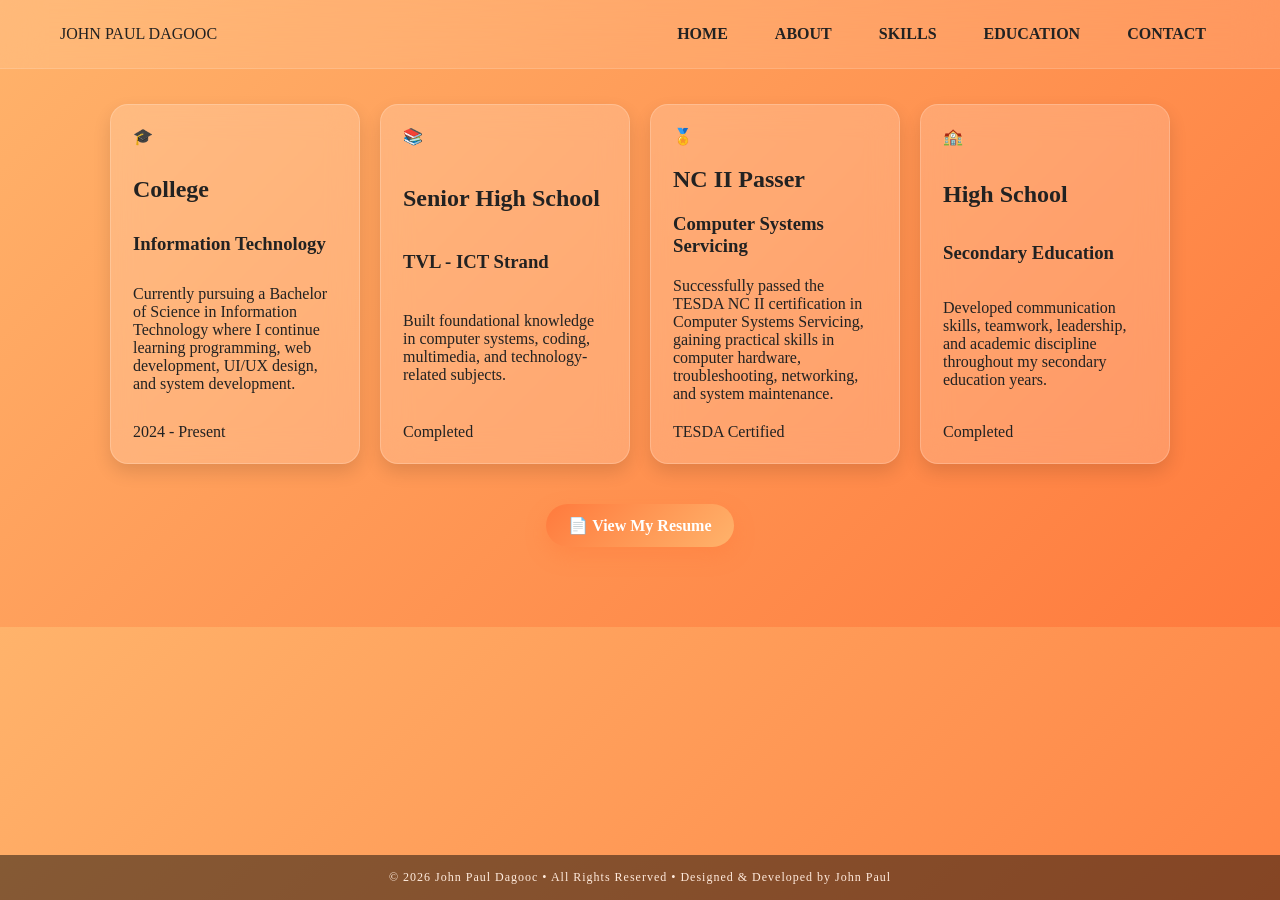
==== education.html @ 3dd66cac "Add files via upload" ====
<!DOCTYPE html>
<html lang="en">
<head>
<meta charset="UTF-8">
<title>Education | Portfolio</title>
<link rel="stylesheet" href="style.css">
</head>

<body class="education-page">

<header>
    <div class="logo">JOHN PAUL DAGOOC</div>

    <nav>
        <a href="index.html">HOME</a>
        <a href="about.html">ABOUT</a>
        <a href="skills.html">SKILLS</a>
        <a href="education.html">EDUCATION</a>
        <a href="contact.html">CONTACT</a>
    </nav>
</header>

<div class="education-container">

    <div class="edu-card">
        <div class="edu-icon">🎓</div>

        <h2>College</h2>

        <h3>Information Technology</h3>

        <p>
            Currently pursuing a Bachelor of Science in Information Technology
            where I continue learning programming, web development,
            UI/UX design, and system development.
        </p>

        <span>2024 - Present</span>
    </div>

    <div class="edu-card">
        <div class="edu-icon">📚</div>

        <h2>Senior High School</h2>

        <h3>TVL - ICT Strand</h3>

        <p>
            Built foundational knowledge in computer systems,
            coding, multimedia, and technology-related subjects.
        </p>

        <span>Completed</span>
    </div>

    <div class="edu-card">
        <div class="edu-icon">🏅</div>

        <h2>NC II Passer</h2>

        <h3>Computer Systems Servicing</h3>

        <p>
            Successfully passed the TESDA NC II certification in
            Computer Systems Servicing, gaining practical skills in
            computer hardware, troubleshooting, networking,
            and system maintenance.
        </p>

        <span>TESDA Certified</span>
    </div>

    <div class="edu-card">
        <div class="edu-icon">🏫</div>

        <h2>High School</h2>

        <h3>Secondary Education</h3>

        <p>
            Developed communication skills, teamwork,
            leadership, and academic discipline throughout
            my secondary education years.
        </p>

        <span>Completed</span>
    </div>

</div>


<div class="resume-section">
    <a href="https://docs.google.com/document/d/1rkeMcp1TRCkHhzuBwTj8Loj57qtowfzm/edit?usp=sharing&ouid=114144550639795300416&rtpof=true&sd=true" target="_blank">📄 View My Resume</a>
</div>
<footer class="footer">
    <p>© 2026 John Paul Dagooc • All Rights Reserved • Designed & Developed by John Paul</p>
</footer>
</body>
</html>
---- style.css ----
* {
    margin: 0;
    padding: 0;
    box-sizing: border-box;
    font-family: 'Segoe UI';
}

body {
    background: linear-gradient(135deg, #ffb36b, #ff7a3d);
    color: #222;
}

/* HEADER */
header {
    display: flex;
    justify-content: space-between;
    padding: 25px 60px;

    /* FIXED: removed ugly dark look, made clean glass */
    background: rgba(255,255,255,0.10);
    backdrop-filter: blur(20px);
    border-bottom: 1px solid rgba(255,255,255,0.15);
}

/* NAV BUTTONS */
nav a {
    margin-left: 15px;
    text-decoration: none;
    font-weight: 600;
    color: #222;
    padding: 8px 14px;
    border-radius: 20px;
    transition: 0.3s ease;
}

nav a:hover {
    background: rgba(255,255,255,0.25);
    color: #000;
    transform: translateY(-2px) scale(1.05);
}

nav a.active {
    background: rgba(0,0,0,0.75);
    color: #fff;
}

/* HERO */
.hero {
    display: flex;
    align-items: center;
    justify-content: center;
    gap: 60px;
    padding: 80px;
}

.hero-text h1 {
    font-size: 48px;
}

.hero-text span {
    color: #fff;
}

.hero-img img {
    width: 280px;
    border-radius: 20px;
    transition: 0.3s ease;
}

.hero-img img:hover {
    transform: scale(1.05) rotate(-1deg);
}

/* BUTTONS */
.buttons_ko {
    display: flex;
    flex-direction: column;
    align-items: flex-start;
    gap: 15px;
    margin-top: 25px;
}

/* BASE BUTTON */
.btn {
    display: inline-flex;
    align-items: center;
    gap: 10px;
    padding: 12px 18px;
    text-decoration: none;
    font-weight: 600;
    border-radius: 12px;
    transition: 0.3s ease;
    font-size: 15px;
    letter-spacing: 0.3px;
}

.btn.primary {
    background: linear-gradient(135deg, #ff7a3d, #ffb36b);
    color: #fff;
    box-shadow: 0 10px 20px rgba(255,122,61,0.35);
}

.btn.primary:hover {
    transform: translateX(6px) scale(1.03);
    box-shadow: 0 15px 30px rgba(255,122,61,0.5);
}

.btn.outline {
    border: 2px solid rgba(0,0,0,0.2);
    color: #222;
    background: rgba(255,255,255,0.2);
    backdrop-filter: blur(10px);
}

.btn.outline:hover {
    background: rgba(255,255,255,0.4);
    transform: translateX(6px);
    border-color: #ff7a3d;
    color: #000;
}

/* STATS */
.stats {
    display: flex;
    gap: 15px;
    margin-top: 15px;
    font-size: 12px;
    opacity: 0.8;
}

/* ABOUT */
.about{
    display: flex;
    gap: 50px;
    padding: 90px 80px;
    align-items: center;
    justify-content: center;
}

.about-images{
    display: grid;
    grid-template-columns: repeat(2, 1fr);
    gap: 12px;
    flex: 1;
}

.about-images img{
    width: 100%;
    height: 180px;
    object-fit: cover;
    border-radius: 14px;
    transition: 0.4s ease;
    box-shadow: 0 10px 20px rgba(0,0,0,0.15);
    border: 2px solid transparent;
}

.about-images img:hover{
    transform: scale(1.06);
    border-color: rgba(255,255,255,0.6);
    filter: brightness(1.1);
}

.about-text{
    flex: 1;
    background: rgba(255,255,255,0.18);
    backdrop-filter: blur(15px);
    padding: 35px;
    border-radius: 18px;
    box-shadow: 0 15px 35px rgba(0,0,0,0.2);
    border: 1px solid rgba(255,255,255,0.25);
}

.about-text h2{
    font-size: 34px;
    margin-bottom: 15px;
    color: #fff;
}

.about-text p{
    margin-bottom: 15px;
    line-height: 1.7;
}

/* SKILLS */
.skills {
    display: grid;
    grid-template-columns: repeat(auto-fit, minmax(260px, 1fr));
    gap: 25px;
    padding: 60px 40px;
    max-width: 1100px;
    margin: auto;
}

.skill-card {
    background: #fff;
    border-radius: 15px;
    padding: 25px;
    text-align: center;
    box-shadow: 0 6px 18px rgba(0,0,0,0.1);
    transition: 0.3s;
}

.skill-card:hover {
    transform: translateY(-8px);
}

.skill-card img {
    width: 80px;
    height: 80px;
    margin-bottom: 10px;
}

.skill-card p {
    font-size: 14px;
    color: #666;
    line-height: 1.5;
}

/* BARS */
.bar {
    width: 100%;
    height: 8px;
    background: rgba(0,0,0,0.2);
    border-radius: 10px;
}

.fill {
    height: 8px;
    border-radius: 10px;
}

.html { width: 90%; background: #ff6b3d; }
.java { width: 70%; background: #ffcf3d; }
.ui { width: 80%; background: #6c63ff; }

/* CONTACT */
.contact {
    display: flex;
    flex-direction: column;
    justify-content: center;
    align-items: center;
    padding: 120px 20px;
}

.contact h2 {
    font-size: 38px;
    margin-bottom: 20px;
    color: #222;
    letter-spacing: 2px;
    text-align: center;
}

.contact form {
    background: rgba(255,255,255,0.18);
    backdrop-filter: blur(15px);
    padding: 35px;
    border-radius: 20px;
    box-shadow: 0 15px 35px rgba(0,0,0,0.2);
    border: 1px solid rgba(255,255,255,0.25);
    width: 420px;
    display: flex;
    flex-direction: column;
    gap: 15px;
}

input, textarea {
    padding: 14px;
    border: 1px solid rgba(0,0,0,0.1);
    border-radius: 12px;
    font-size: 14px;
    outline: none;
    transition: 0.3s;
    background: rgba(255,255,255,0.7);
}

input:focus, textarea:focus {
    border-color: #ff7a3d;
    box-shadow: 0 0 10px rgba(255,122,61,0.4);
}

textarea {
    min-height: 120px;
    resize: none;
}

button {
    padding: 14px;
    border: none;
    background: linear-gradient(135deg, #ff7a3d, #ffb36b);
    color: white;
    border-radius: 12px;
    cursor: pointer;
    font-size: 15px;
    font-weight: bold;
    transition: 0.3s ease;
    box-shadow: 0 8px 20px rgba(255,122,61,0.4);
}

button:hover {
    transform: translateY(-4px) scale(1.03);
    box-shadow: 0 12px 25px rgba(255,122,61,0.6);
}

/* SOCIAL */
.social-icons {
    margin-top: 20px;
    display: flex;
    justify-content: center;
    align-items: center;
    gap: 50px;
}

.social-icons a {
    font-size: 45px;
    color: #222;
    transition: 0.3s ease;
    display: flex;
    justify-content: center;
    align-items: center;
    width: 45px;
    height: 45px;
    border-radius: 50%;
}

.social-icons a:hover {
    color: white;
    background: rgba(0,0,0,0.2);
    transform: translateY(-5px) scale(1.15);
}

/* BADGE */
.badge {
    display: inline-block;
    padding: 6px 12px;
    font-size: 11px;
    background: rgba(255,255,255,0.25);
    border-radius: 20px;
    font-weight: bold;
}

/* FOOTER */
.footer {
    position: fixed;
    bottom: 0;
    left: 0;
    width: 100%;
    text-align: center;
    padding: 15px;
    font-size: 12px;
    opacity: 0.8;
    background: rgba(0,0,0,0.6);
    color: white;
    letter-spacing: 1px;
}

/* RESPONSIVE */
@media(max-width: 768px){
    .about{
        flex-direction: column;
        padding: 50px 20px;
    }

    .about-images{
        grid-template-columns: repeat(2, 1fr);
    }

    .about-images img{
        height: 120px;
    }
}

/* EDUCATION */
.education-container{
    display: flex;
    justify-content: center;
    flex-wrap: wrap;
    gap: 20px;
    margin-top: 35px;
}

.edu-card{
    width: 250px;
    min-height: 360px;
    background: rgba(255,255,255,0.18);
    backdrop-filter: blur(15px);
    border-radius: 18px;    
    padding: 22px;
    transition: 0.4s ease;
    box-shadow: 0 8px 18px rgba(0,0,0,0.12);
    border: 1px solid rgba(255,255,255,0.2);
    display: flex;
    flex-direction: column;
    justify-content: space-between;
}

.edu-card:hover{
    transform: translateY(-6px);
}
.resume-btn {
    text-align: center;
    margin-top: 20px;
}

.resume-btn a {
    display: inline-block;
    padding: 12px 20px;
    background: linear-gradient(135deg, #ff7a3d, #ffb36b);
    color: white;
    text-decoration: none;
    font-weight: 600;
    border-radius: 25px;
    transition: 0.3s ease;
    box-shadow: 0 8px 20px rgba(255,122,61,0.4);
}

.resume-btn a:hover {
    transform: translateY(-4px) scale(1.05);
    box-shadow: 0 12px 25px rgba(255,122,61,0.6);
}
/* RESUME BUTTON UNDER EDUCATION CARDS */
.resume-section{
    text-align: center;
    margin: 40px 0 80px;
}

.resume-section a{
    display: inline-block;
    padding: 12px 22px;
    background: linear-gradient(135deg, #ff7a3d, #ffb36b);
    color: #fff;
    text-decoration: none;
    font-weight: 600;
    border-radius: 25px;
    transition: 0.3s ease;
    box-shadow: 0 8px 20px rgba(255,122,61,0.4);
}

.resume-section a:hover{
    transform: translateY(-5px) scale(1.05);
    box-shadow: 0 12px 25px rgba(255,122,61,0.6);
}
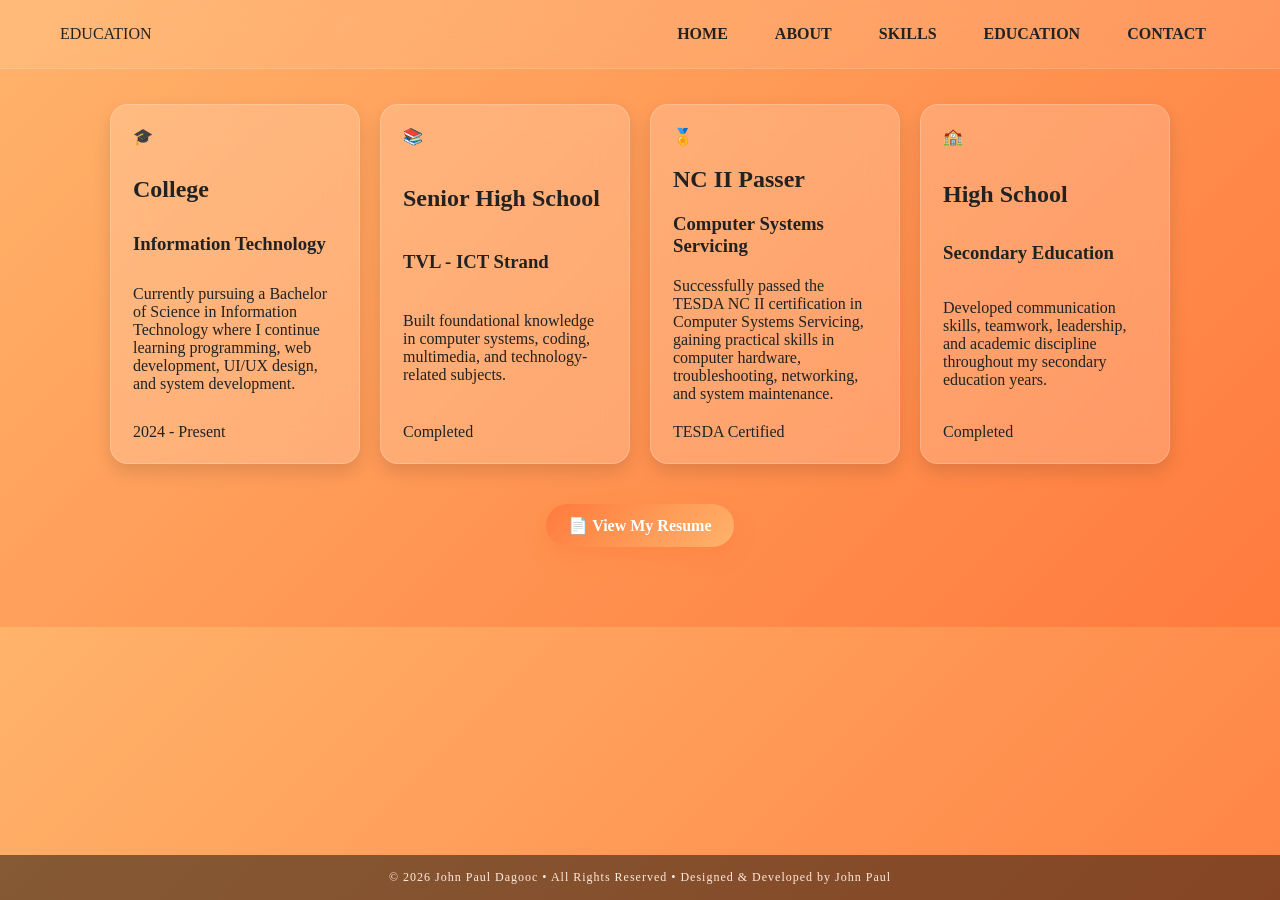
==== commit 650b1f48: "Update education.html" ====
--- a/education.html
+++ b/education.html
@@ -9,7 +9,7 @@
 <body class="education-page">
 
 <header>
-    <div class="logo">JOHN PAUL DAGOOC</div>
+    <div class="logo">EDUCATION</div>
 
     <nav>
         <a href="index.html">HOME</a>
@@ -96,4 +96,4 @@
     <p>© 2026 John Paul Dagooc • All Rights Reserved • Designed & Developed by John Paul</p>
 </footer>
 </body>
-</html>+</html>
--- a/style.css
+++ b/style.css
@@ -16,13 +16,12 @@
     justify-content: space-between;
     padding: 25px 60px;
 
-    /* FIXED: removed ugly dark look, made clean glass */
+    
     background: rgba(255,255,255,0.10);
     backdrop-filter: blur(20px);
     border-bottom: 1px solid rgba(255,255,255,0.15);
 }
 
-/* NAV BUTTONS */
 nav a {
     margin-left: 15px;
     text-decoration: none;
@@ -216,7 +215,7 @@
     line-height: 1.5;
 }
 
-/* BARS */
+
 .bar {
     width: 100%;
     height: 8px;
@@ -328,7 +327,7 @@
     transform: translateY(-5px) scale(1.15);
 }
 
-/* BADGE */
+
 .badge {
     display: inline-block;
     padding: 6px 12px;
@@ -417,7 +416,7 @@
     transform: translateY(-4px) scale(1.05);
     box-shadow: 0 12px 25px rgba(255,122,61,0.6);
 }
-/* RESUME BUTTON UNDER EDUCATION CARDS */
+/* RESUME BUTTON sa EDUCATION NAKO */
 .resume-section{
     text-align: center;
     margin: 40px 0 80px;
@@ -438,4 +437,4 @@
 .resume-section a:hover{
     transform: translateY(-5px) scale(1.05);
     box-shadow: 0 12px 25px rgba(255,122,61,0.6);
-}+}
